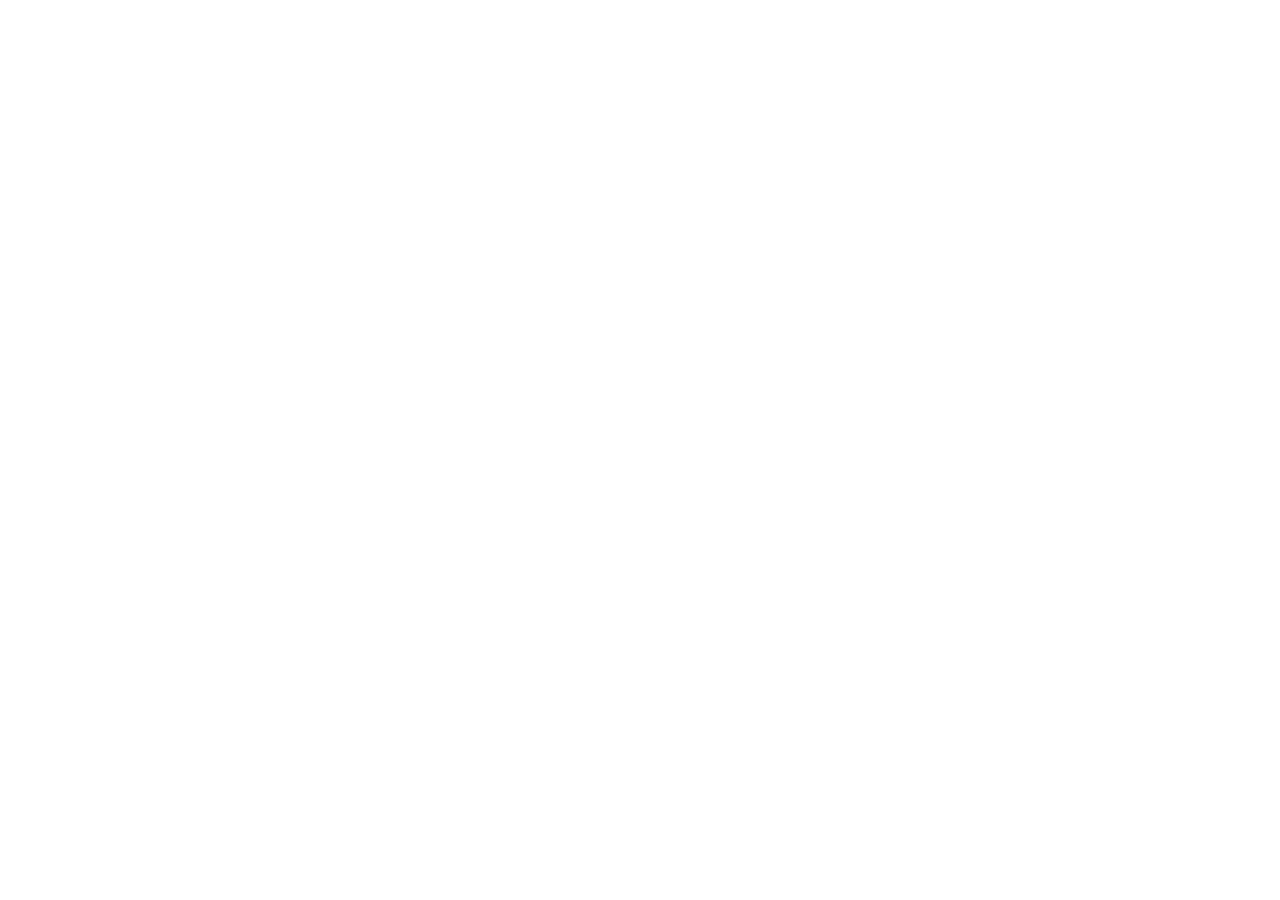
==== Repaso/fecth_table/index.html @ 11fca9a3 "Subo mas actualizacion" ====
<!DOCTYPE html>
<html lang="en">
<head>
    <meta charset="UTF-8">
    <meta name="viewport" content="width=device-width, initial-scale=1.0">
    <title>Comsumo de datos y creacion tabla</title>
    <link rel="stylesheet" href="bootstrap.min.css">
</head>
<body>
    <div class="container">
        <table class="table">
            <thead>
                <tr>
                    
                </tr>
            </thead>

        </table>

    </div>
    <script src="main.js"></script>
</body>
</html>
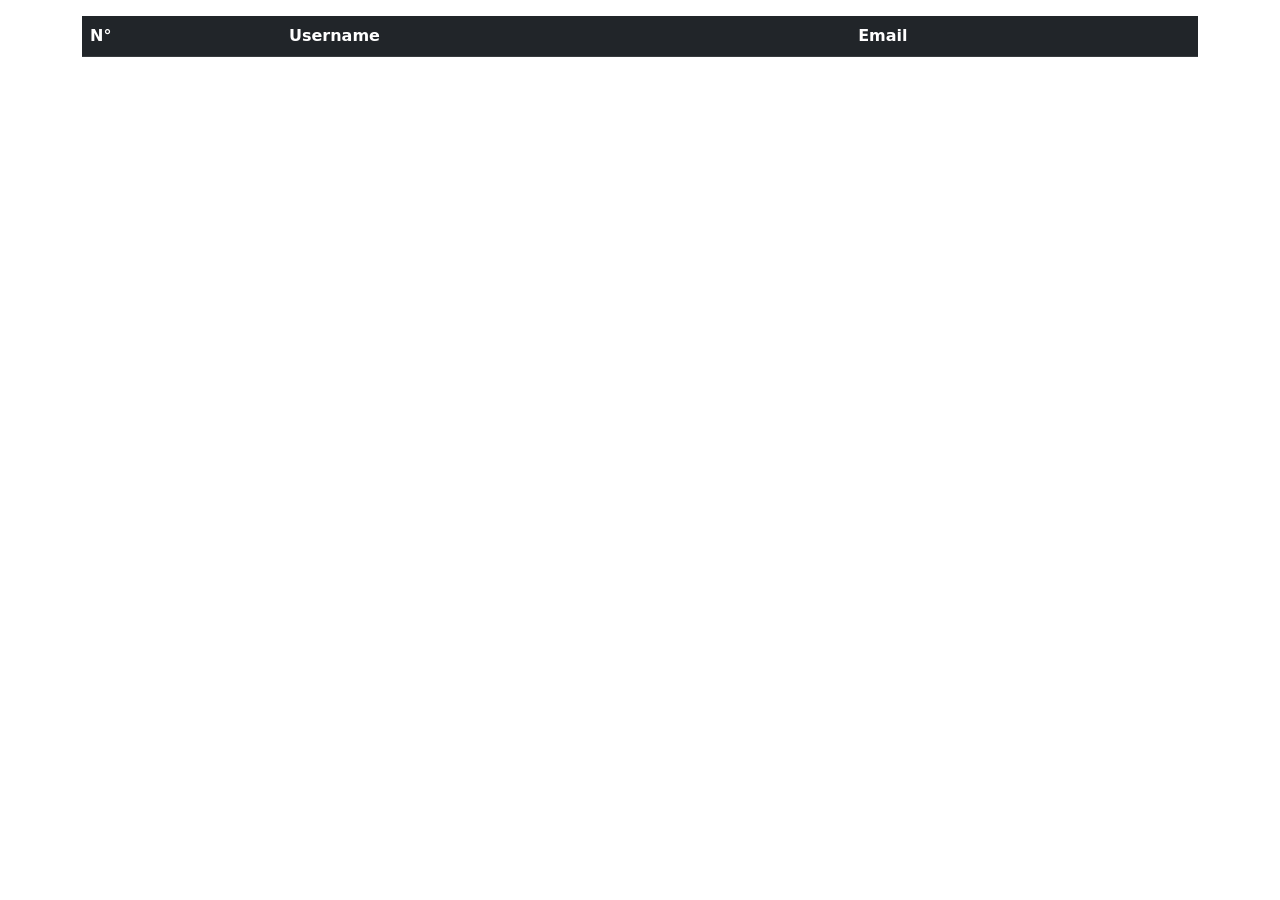
==== commit 101bc526: "Subo" ====
--- a/Repaso/fecth_table/index.html
+++ b/Repaso/fecth_table/index.html
@@ -7,13 +7,18 @@
     <link rel="stylesheet" href="bootstrap.min.css">
 </head>
 <body>
-    <div class="container">
-        <table class="table">
+    <div class="container mt-3">
+        <table class="table table-dark table-striper">
             <thead>
                 <tr>
-                    
+                   <th>N°</th>
+                   <th>Username</th>
+                   <th>Email</th> 
                 </tr>
             </thead>
+            <tbody id="tbl_body">
+                
+            </tbody>
 
         </table>
 
